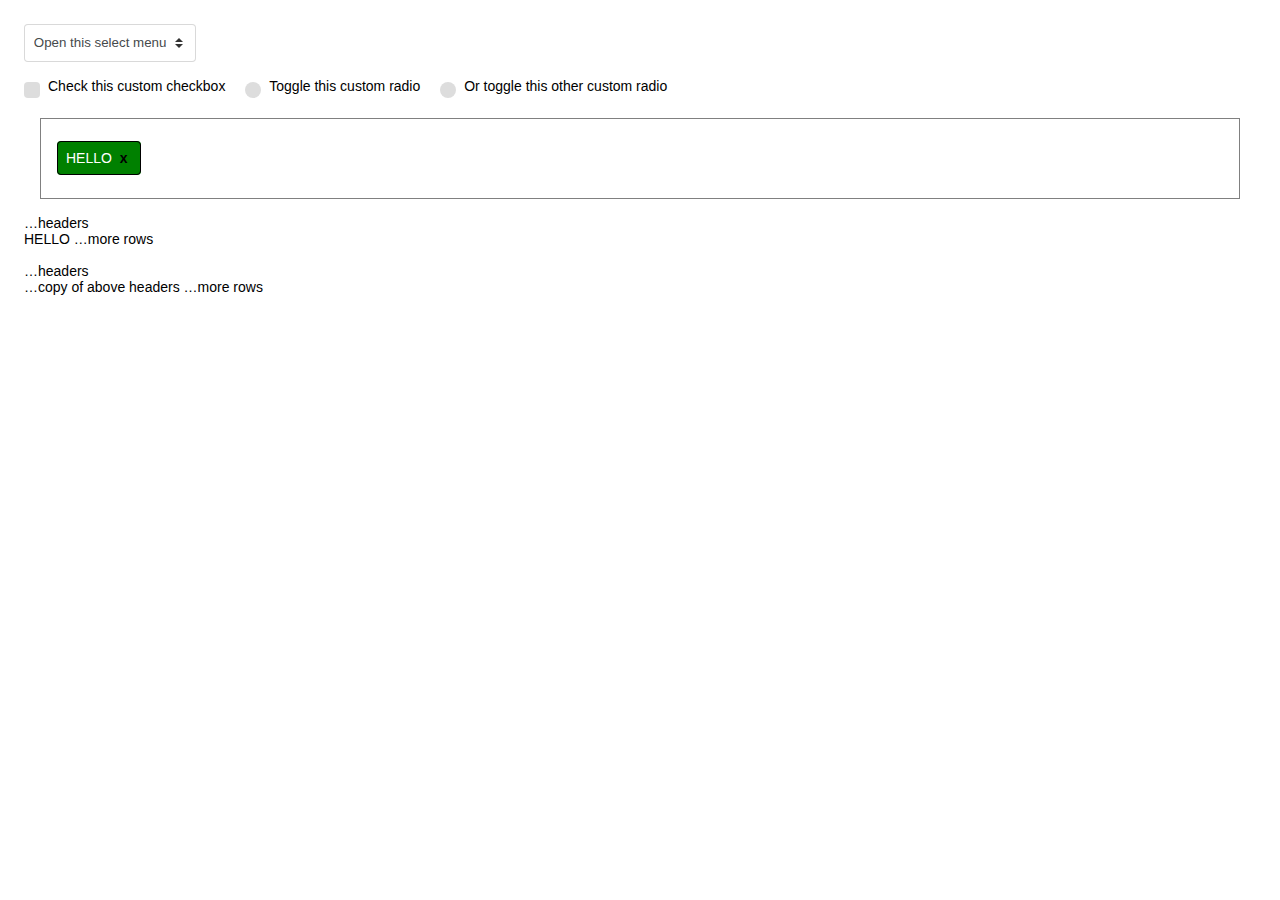
==== input-components/index.html @ ee17d83b "initial commit" ====
<html lang="en">
<head>
<meta charset="UTF-8">
<meta name="viewport" content="width=device-width, user-scalable=no, initial-scale=1.0, maximum-scale=1.0, minimum-scale=1.0">
<meta http-equiv="X-UA-Compatible" content="ie=edge">
<link rel="stylesheet" href="style.css">
<title>Columns</title>
</head>
</hel>

<select class="custom-select">
  <option selected>Open this select menu</option>
  <option value="1">One</option>
  <option value="2">Two</option>
  <option value="3">Three</option>
  <option value="4">Four</option>
</select>

<div style="margin-bottom: 1rem;"></div>
<label class="custom-control custom-checkbox">
  <input type="checkbox" class="custom-control-input">
  <span class="custom-control-indicator"></span>
  <span class="custom-control-description">Check this custom checkbox</span>
</label>

<label class="custom-control custom-radio">
  <input id="radio1" name="radio" type="radio" class="custom-control-input">
  <span class="custom-control-indicator"></span>
  <span class="custom-control-description">Toggle this custom radio</span>
</label>

<label class="custom-control custom-radio">
  <input id="radio2" name="radio" type="radio" class="custom-control-input">
  <span class="custom-control-indicator"></span>
  <span class="custom-control-description">Or toggle this other custom radio</span>
</label>
<br/>
<div class="input-box">
  <span class="tag">
    <span>HELLO</span>
    <span class="close">x</span>
  </span>
  <input class="input" type="text">
</div>


<table>
  <thead>…headers</thead>
  <div style="overflow-y:auto;">
    <tbody>
    <tr>HELLO</tr>
    <tr> …more rows</tr>
    </tbody>
  </div>
</table>
<br/>
<div><!--overall component container ->
    <d3><!--d3 for just our visible headers-->
  <thead>
  …headers
  </thead>
  </table>
  <div style=”overflow-y:auto”>
    <table>
      <thead style=”visbility:hidden;”>
      …copy of above headers
      </thead> <!-- invisible headers -->
      <tbody>
      <tr></tr>
      …more rows
      </tbody>
    </table>
  </div>
</div>
<script src="../helpers.js"></script>
<script src="scripts.js"></script>
<script>
  let inf = byId('inf')
  window.inf = inf
  const test2 = byId('test2')
  window.test2 = test2
  const text = byId('text')
  window.text = text
</script>
</body>

</html>
---- input-components/style.css ----
body {
  padding:1rem;
  font-family: Arial, sans-serif;
  font-size: 14px;
}
.custom-control {
  position: relative;
  display: inline-flex;
  min-height: 1.5rem;
  padding-left: 1.5rem;
  margin-right: 1rem;
}

.custom-control-indicator {
  position: absolute;
  top: 0.25rem;
  left: 0;
  display: block;
  width: 1rem;
  height: 1rem;
  background: #ddd center center no-repeat;
  background-size: 50% 50%;
}

.custom-control-input {
  position: absolute;
  z-index: -1;
  opacity: 0;
}

.custom-checkbox .custom-control-indicator {
  border-radius: 0.25rem;
}

.custom-checkbox .custom-control-input:checked ~ .custom-control-indicator {
  background-image: url("data:image/svg+xml;charset=utf8,%3Csvg xmlns='http://www.w3.org/2000/svg' viewBox='0 0 8 8'%3E%3Cpath fill='%23fff' d='M6.564.75l-3.59 3.612-1.538-1.55L0 4.26 2.974 7.25 8 2.193z'/%3E%3C/svg%3E");
}
.custom-radio .custom-control-indicator {
  border-radius: 50%;
}
.custom-control-input:checked ~ .custom-control-indicator {
  color: #fff;
  background-color: #0275d8;
}

.custom-radio .custom-control-input:checked ~ .custom-control-indicator {
  background-image: url("data:image/svg+xml;charset=utf8,%3Csvg xmlns='http://www.w3.org/2000/svg' viewBox='-4 -4 8 8'%3E%3Ccircle r='3' fill='%23fff'/%3E%3C/svg%3E");
}

.custom-control-input:focus ~ .custom-control-indicator {
  box-shadow: 0 0 0 1px #fff, 0 0 0 3px #0275d8;
}
.custom-control-input:active ~ .custom-control-indicator {
  color: #fff;
  background-color: #8fcafe;
}
.custom-control-input:disabled ~ .custom-control-indicator {
  cursor: not-allowed;
  background-color: #eceeef;
}
.custom-control-input:disabled ~ .custom-control-description {
  color: #636c72;
  cursor: not-allowed;
}

.custom-select {
  display: inline-block;
  max-width: 100%;
  height: calc(2.25rem + 2px);
  line-height: 1.25;
  padding: 0.375rem 1.75rem 0.375rem 0.55rem;
  vertical-align: middle;
  color: #464a4c;
  border: 1px solid rgba(0, 0, 0, 0.15);

  border-radius: 0.25rem;
  background: #fff no-repeat right 0.75rem center url("data:image/svg+xml;charset=utf8,%3Csvg xmlns='http://www.w3.org/2000/svg' viewBox='0 0 4 5'%3E%3Cpath fill='%23333' d='M2 0L0 2h4zm0 5L0 3h4z'/%3E%3C/svg%3E");
  background-size: 8px 10px;
  -webkit-appearance: none;
}

.custom-select-sm {
  padding-top: 0.375rem;
  padding-bottom: 0.375rem;
  font-size: 75%;
}
.custom-select:focus {
  border-color: #5cb3fd;
  outline: none;
}

.custom-select:disabled {
  color: #636c72;
  cursor: not-allowed;
  background-color: #eceeef;
}

.custom-controls-stacked {
  display: flex;
  flex-direction: column;
}

.custom-controls-stacked .custom-control {
  margin-bottom: 0.25rem;
}

.custom-controls-stacked .custom-control + .custom-control {
  margin-left: 0;
}
.form-control {
  display: block;
  width: 100%;
  padding: 0.5rem 0.75rem;
  font-size: 1rem;
  line-height: 1.25;
  color: #464a4c;
  background: #fff none;
  background-clip: padding-box;
  border: 1px solid rgba(0, 0, 0, 0.15);
  border-radius: 0.25rem;
  transition: border-color ease-in-out 0.15s, box-shadow ease-in-out 0.15s, -webkit-box-shadow ease-in-out 0.15s;
}

.form-control:focus {
  color: #464a4c;
  background-color: #fff;
  border-color: #5cb3fd;
  outline: none;
}



.form-check {
  position: relative;
  display: block;
  margin-bottom: 0.5rem;
}

.form-check.disabled .form-check-label {
  color: #636c72;
  cursor: not-allowed;
}

.form-check-label {
  padding-left: 1.25rem;
  margin-bottom: 0;
}

.form-check-input {
  position: absolute;
  margin-top: 0.25rem;
  margin-left: -1.25rem;
}

.form-check-input:only-child {
  position: static;
}

.form-check-inline {
  display: inline-block;
}

.form-check-inline .form-check-label {
  vertical-align: middle;
}

.form-check-inline + .form-check-inline {
  margin-left: 0.75rem;
}

.col {
  position: relative;
  width: 100%;
  min-height: 1px;
  padding-right: 15px;
  padding-left: 15px;
}

.col-2 {
  flex: 0 0 16.666667%;
  max-width: 16.666667%;
}
.col-6 {
  flex: 0 0 50%;
  max-width: 50%;
}
.col-10 {
  flex: 0 0 83.333333%;
  max-width: 83.333333%;
}

.input-box {
  background-color: white;
  border: thin solid grey;
  margin: 1rem;
  padding: 1rem;
  vertical-align: middle;

}
.input {
  /*border: none;*/
  border: red;
  /*outline: none;*/
  padding: 1rem .5rem;
}

.input:focus {
  /*border: none;*/
  /*outline: none;*/
}
.tag {
  color: white;
  background: green;
  border: thin solid black;
  padding: .5rem;
  border-radius: 0.25rem;
}
.close {
  /*text-align: right;*/
  /*v ertical-align: top;*/
  padding-left: .25rem;
  /*background-color: red;*/
  color: black;
  font-weight: 600;
  border-radius: 50%;
}
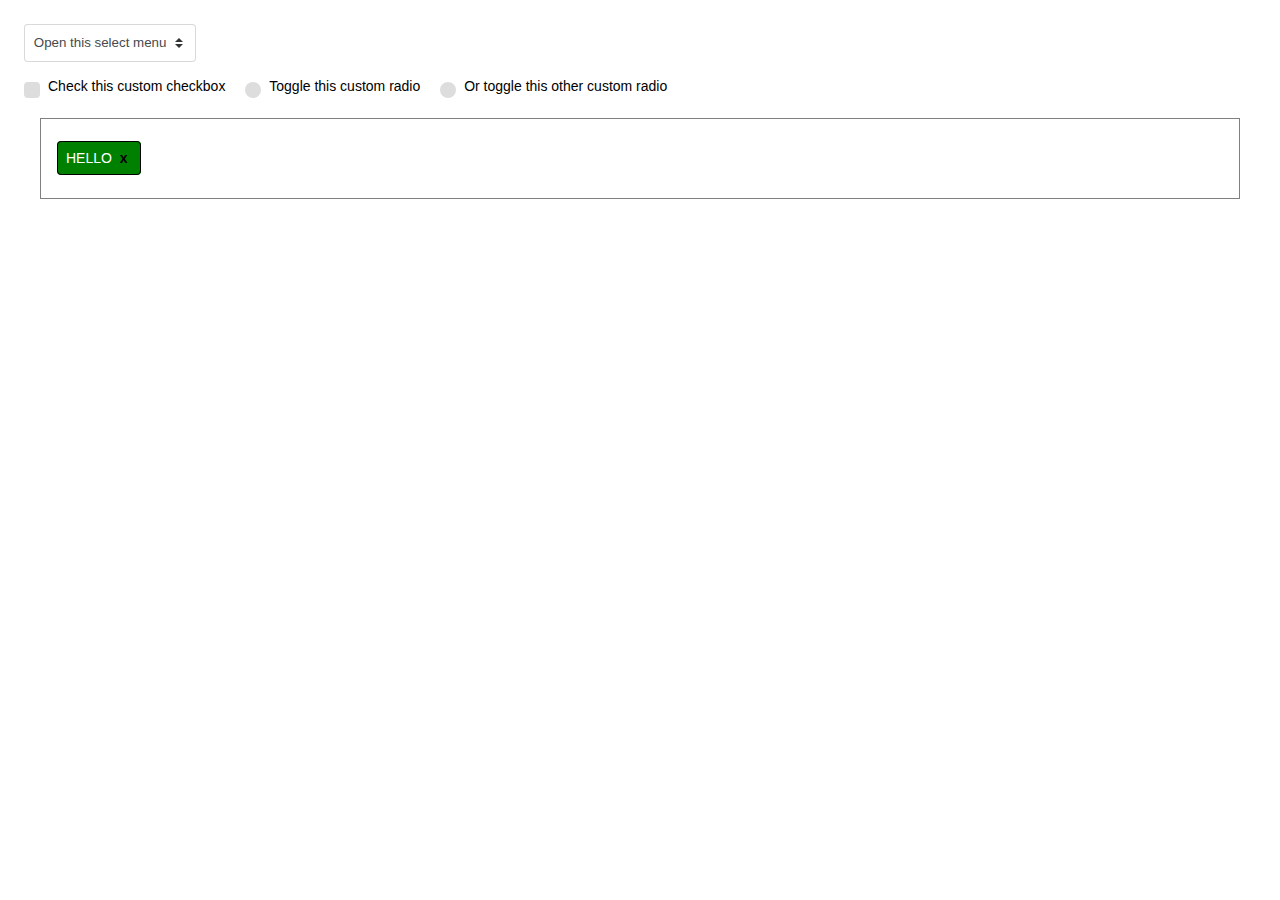
==== commit 619226d8: "update formatting" ====
--- a/input-components/index.html
+++ b/input-components/index.html
@@ -1,87 +1,61 @@
 <html lang="en">
 <head>
-<meta charset="UTF-8">
-<meta name="viewport" content="width=device-width, user-scalable=no, initial-scale=1.0, maximum-scale=1.0, minimum-scale=1.0">
-<meta http-equiv="X-UA-Compatible" content="ie=edge">
-<link rel="stylesheet" href="style.css">
-<title>Columns</title>
+
+  <meta charset="UTF-8">
+  <meta name="viewport" content="width=device-width, user-scalable=no, initial-scale=1.0, maximum-scale=1.0, minimum-scale=1.0">
+  <meta http-equiv="X-UA-Compatible" content="ie=edge">
+  <link rel="stylesheet" href="style.css">
+  <title>Input Components</title>
+  
 </head>
-</hel>
 
-<select class="custom-select">
-  <option selected>Open this select menu</option>
-  <option value="1">One</option>
-  <option value="2">Two</option>
-  <option value="3">Three</option>
-  <option value="4">Four</option>
-</select>
+<body>
 
-<div style="margin-bottom: 1rem;"></div>
-<label class="custom-control custom-checkbox">
-  <input type="checkbox" class="custom-control-input">
-  <span class="custom-control-indicator"></span>
-  <span class="custom-control-description">Check this custom checkbox</span>
-</label>
+  <select class="custom-select">
+    <option selected>Open this select menu</option>
+    <option value="1">One</option>
+    <option value="2">Two</option>
+    <option value="3">Three</option>
+    <option value="4">Four</option>
+  </select>
 
-<label class="custom-control custom-radio">
-  <input id="radio1" name="radio" type="radio" class="custom-control-input">
-  <span class="custom-control-indicator"></span>
-  <span class="custom-control-description">Toggle this custom radio</span>
-</label>
+  <div style="margin-bottom: 1rem;"></div>
+  <label class="custom-control custom-checkbox">
+    <input type="checkbox" class="custom-control-input">
+    <span class="custom-control-indicator"></span>
+    <span class="custom-control-description">Check this custom checkbox</span>
+  </label>
 
-<label class="custom-control custom-radio">
-  <input id="radio2" name="radio" type="radio" class="custom-control-input">
-  <span class="custom-control-indicator"></span>
-  <span class="custom-control-description">Or toggle this other custom radio</span>
-</label>
-<br/>
-<div class="input-box">
-  <span class="tag">
-    <span>HELLO</span>
-    <span class="close">x</span>
-  </span>
-  <input class="input" type="text">
-</div>
+  <label class="custom-control custom-radio">
+    <input id="radio1" name="radio" type="radio" class="custom-control-input">
+    <span class="custom-control-indicator"></span>
+    <span class="custom-control-description">Toggle this custom radio</span>
+  </label>
 
+  <label class="custom-control custom-radio">
+    <input id="radio2" name="radio" type="radio" class="custom-control-input">
+    <span class="custom-control-indicator"></span>
+    <span class="custom-control-description">Or toggle this other custom radio</span>
+  </label>
+  <br/>
 
-<table>
-  <thead>…headers</thead>
-  <div style="overflow-y:auto;">
-    <tbody>
-    <tr>HELLO</tr>
-    <tr> …more rows</tr>
-    </tbody>
+  <div class="input-box">
+    <span class="tag">
+      <span>HELLO</span>
+      <span class="close">x</span>
+    </span>
+    <input class="input" type="text">
   </div>
-</table>
-<br/>
-<div><!--overall component container ->
-    <d3><!--d3 for just our visible headers-->
-  <thead>
-  …headers
-  </thead>
-  </table>
-  <div style=”overflow-y:auto”>
-    <table>
-      <thead style=”visbility:hidden;”>
-      …copy of above headers
-      </thead> <!-- invisible headers -->
-      <tbody>
-      <tr></tr>
-      …more rows
-      </tbody>
-    </table>
-  </div>
-</div>
-<script src="../helpers.js"></script>
-<script src="scripts.js"></script>
-<script>
-  let inf = byId('inf')
-  window.inf = inf
-  const test2 = byId('test2')
-  window.test2 = test2
-  const text = byId('text')
-  window.text = text
-</script>
+
+  <script src="../helpers.js"></script>
+  <script>
+    let inf = byId('inf')
+    window.inf = inf
+    const test2 = byId('test2')
+    window.test2 = test2
+    const text = byId('text')
+    window.text = text
+  </script>
+
 </body>
-
 </html>
--- a/input-components/style.css
+++ b/input-components/style.css
@@ -35,9 +35,11 @@
 .custom-checkbox .custom-control-input:checked ~ .custom-control-indicator {
   background-image: url("data:image/svg+xml;charset=utf8,%3Csvg xmlns='http://www.w3.org/2000/svg' viewBox='0 0 8 8'%3E%3Cpath fill='%23fff' d='M6.564.75l-3.59 3.612-1.538-1.55L0 4.26 2.974 7.25 8 2.193z'/%3E%3C/svg%3E");
 }
+
 .custom-radio .custom-control-indicator {
   border-radius: 50%;
 }
+
 .custom-control-input:checked ~ .custom-control-indicator {
   color: #fff;
   background-color: #0275d8;
@@ -50,14 +52,17 @@
 .custom-control-input:focus ~ .custom-control-indicator {
   box-shadow: 0 0 0 1px #fff, 0 0 0 3px #0275d8;
 }
+
 .custom-control-input:active ~ .custom-control-indicator {
   color: #fff;
   background-color: #8fcafe;
 }
+
 .custom-control-input:disabled ~ .custom-control-indicator {
   cursor: not-allowed;
   background-color: #eceeef;
 }
+
 .custom-control-input:disabled ~ .custom-control-description {
   color: #636c72;
   cursor: not-allowed;
@@ -72,7 +77,6 @@
   vertical-align: middle;
   color: #464a4c;
   border: 1px solid rgba(0, 0, 0, 0.15);
-
   border-radius: 0.25rem;
   background: #fff no-repeat right 0.75rem center url("data:image/svg+xml;charset=utf8,%3Csvg xmlns='http://www.w3.org/2000/svg' viewBox='0 0 4 5'%3E%3Cpath fill='%23333' d='M2 0L0 2h4zm0 5L0 3h4z'/%3E%3C/svg%3E");
   background-size: 8px 10px;
@@ -84,6 +88,7 @@
   padding-bottom: 0.375rem;
   font-size: 75%;
 }
+
 .custom-select:focus {
   border-color: #5cb3fd;
   outline: none;
@@ -107,6 +112,7 @@
 .custom-controls-stacked .custom-control + .custom-control {
   margin-left: 0;
 }
+
 .form-control {
   display: block;
   width: 100%;
@@ -128,8 +134,6 @@
   outline: none;
 }
 
-
-
 .form-check {
   position: relative;
   display: block;
@@ -180,10 +184,12 @@
   flex: 0 0 16.666667%;
   max-width: 16.666667%;
 }
+
 .col-6 {
   flex: 0 0 50%;
   max-width: 50%;
 }
+
 .col-10 {
   flex: 0 0 83.333333%;
   max-width: 83.333333%;
@@ -195,19 +201,15 @@
   margin: 1rem;
   padding: 1rem;
   vertical-align: middle;
-
-}
+}
+
 .input {
-  /*border: none;*/
+  border: none;
   border: red;
-  /*outline: none;*/
+  outline: none;
   padding: 1rem .5rem;
 }
 
-.input:focus {
-  /*border: none;*/
-  /*outline: none;*/
-}
 .tag {
   color: white;
   background: green;
@@ -215,11 +217,9 @@
   padding: .5rem;
   border-radius: 0.25rem;
 }
+
 .close {
-  /*text-align: right;*/
-  /*v ertical-align: top;*/
   padding-left: .25rem;
-  /*background-color: red;*/
   color: black;
   font-weight: 600;
   border-radius: 50%;
